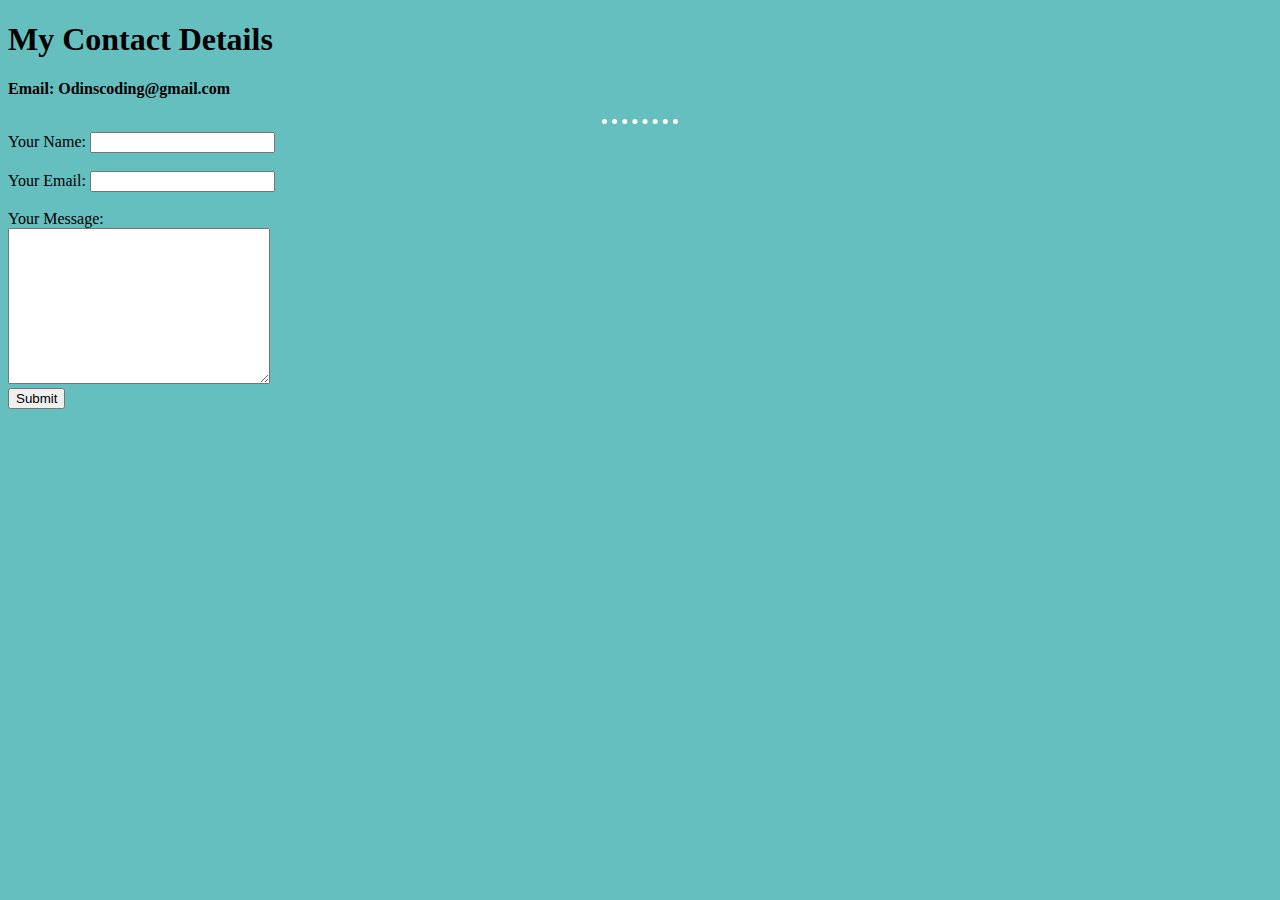
==== contactme.html @ 0c1cb62c "Added contact me page." ====
<!DOCTYPE html>
<html>

<head>
    <meta charset="utf-8">
    <meta name="viewport" content="width=device-width, initial-scale=1">
    <link rel="stylesheet" type="text/css" href="CSS/index.css">
    <title>Contact Me</title>
</head>

<body>
    <div>
        <h1>My Contact Details</h1>
        <h4>Email: Odinscoding@gmail.com</h4>
    </div>
    <hr>
    <div>
        <form action="mailto:odinscoding@gmail.com" method="post" enctype="text/plain">
            <label for="yourName">Your Name:</label>
            <input type="text" name="yourName" id=""><br><br>
            <label for="yourEmail">Your Email:</label>
            <input type="email" name="yourEmail" id=""><br><br>
            <label for="yourMessage">Your Message:</label><br>
            <textarea name="yourMessage" id="" cols="30" rows="10"></textarea><br>
            <input type="submit">
        </form>

    </div>
</body>

</html>
---- CSS/index.css ----
body {
    background-color: #66bfbf;
}

hr {
    /* background-color: white; */
    border-style: none;
    border-top-style: dotted;
    border-color: white;
    border-width: 5px;
    width: 6%;
}
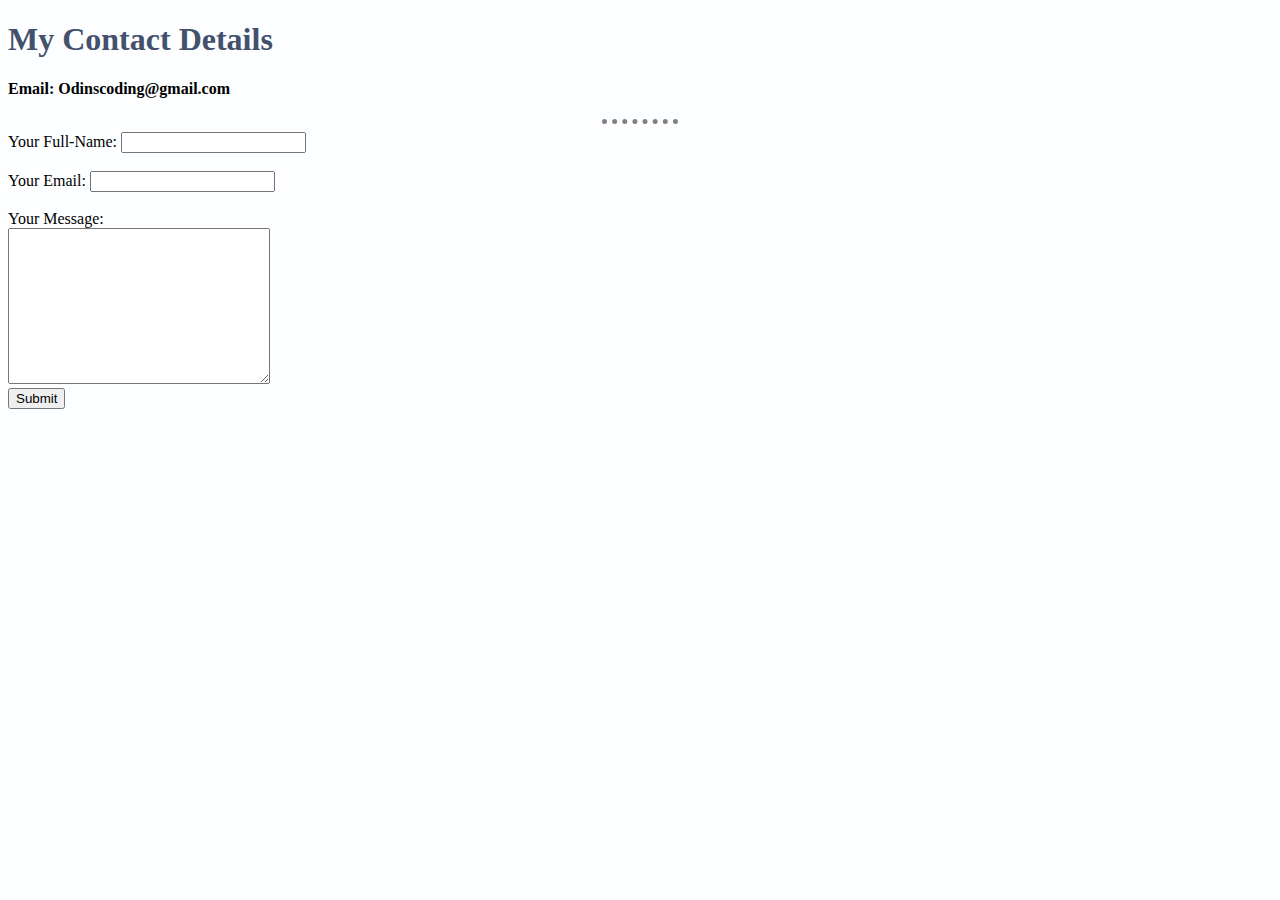
==== commit b78e5fd9: "modified contact me page" ====
--- a/contactme.html
+++ b/contactme.html
@@ -16,8 +16,8 @@
     <hr>
     <div>
         <form action="mailto:odinscoding@gmail.com" method="post" enctype="text/plain">
-            <label for="yourName">Your Name:</label>
-            <input type="text" name="yourName" id=""><br><br>
+            <label for="yourName">Your Full-Name:</label>
+            <input type="text" id=""><br><br>
             <label for="yourEmail">Your Email:</label>
             <input type="email" name="yourEmail" id=""><br><br>
             <label for="yourMessage">Your Message:</label><br>
--- a/CSS/index.css
+++ b/CSS/index.css
@@ -1,12 +1,70 @@
+/* Overall styles */
 body {
-    background-color: #66bfbf;
+    background-color: #fdfeff;
 }
 
 hr {
-    /* background-color: white; */
     border-style: none;
     border-top-style: dotted;
-    border-color: white;
+    border-color: grey;
     border-width: 5px;
     width: 6%;
+}
+
+h1 {
+    color: #43516d;
+
+}
+
+h3 {
+    color: #3bb4c1;
+    text-decoration: underline black;
+}
+
+#avatarPicture {
+    width: 180px;
+    height: 180px;
+}
+
+table {
+    border-collapse: collapse;
+}
+
+
+
+th,
+td {
+    padding: 15px;
+}
+
+/* Other styles */
+
+.educationTable {
+    background-color: #8fe1ebce;
+    text-align: center;
+    border: 1px solid black;
+    width: 100%;
+}
+
+.workExperienceTable {
+    background-color: #8fe1ebce;
+    text-align: center;
+    border: 1px solid black;
+    width: 100%;
+}
+
+.skillsTable {
+    background-color: #8fe1ebce;
+    text-align: center;
+    border: 1px solid black;
+    width: 100%;
+
+}
+
+tr.educationTR {
+    border-bottom: 1px solid black;
+}
+
+tr.workExperienceTR {
+    border-bottom: 1px solid black;
 }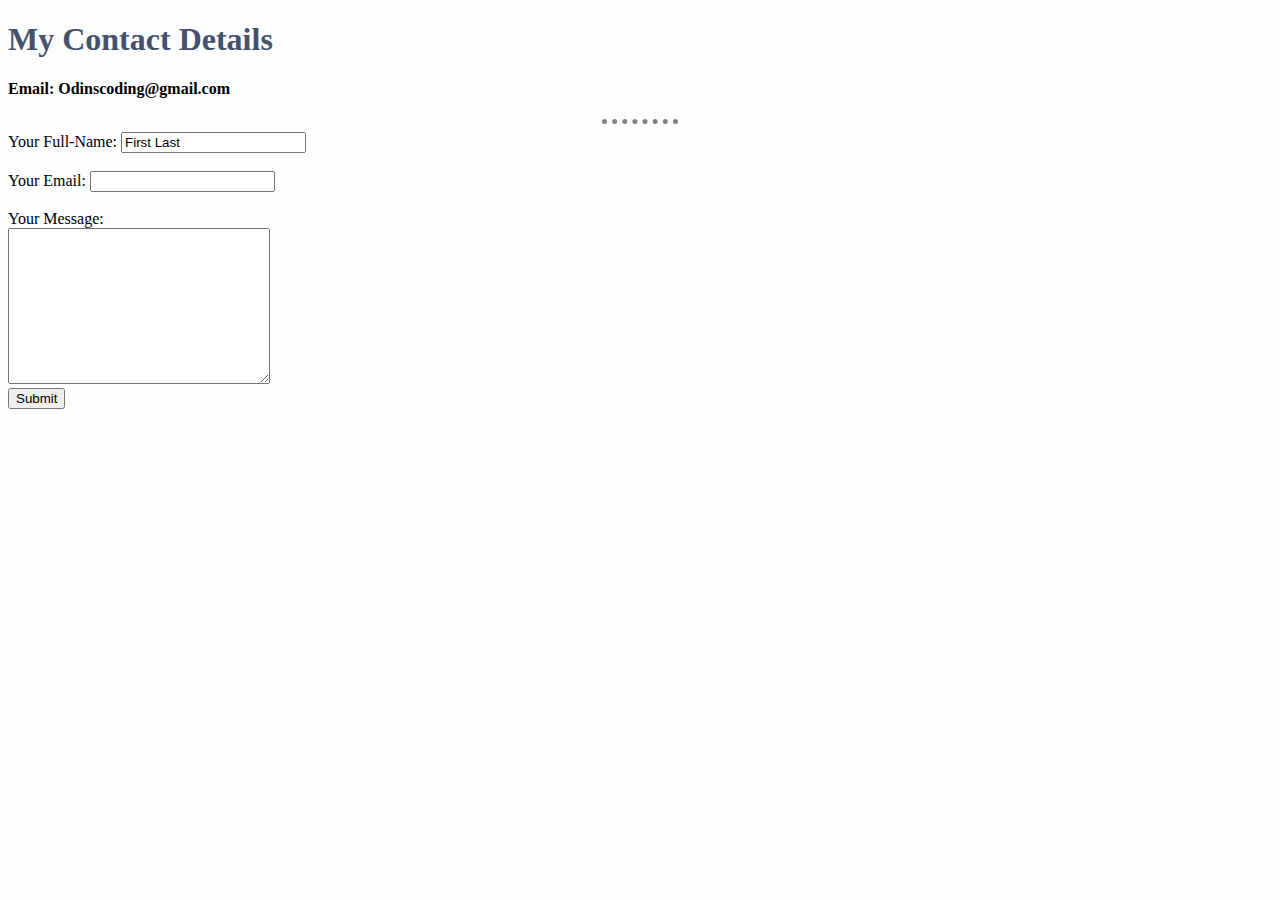
==== commit 2cc98675: "modified name entry on cantact me page." ====
--- a/contactme.html
+++ b/contactme.html
@@ -17,9 +17,9 @@
     <div>
         <form action="mailto:odinscoding@gmail.com" method="post" enctype="text/plain">
             <label for="yourName">Your Full-Name:</label>
-            <input type="text" id=""><br><br>
+            <input type="text" id="" value="First Last"><br><br>
             <label for="yourEmail">Your Email:</label>
-            <input type="email" name="yourEmail" id=""><br><br>
+            <input type="email" id=""><br><br>
             <label for="yourMessage">Your Message:</label><br>
             <textarea name="yourMessage" id="" cols="30" rows="10"></textarea><br>
             <input type="submit">
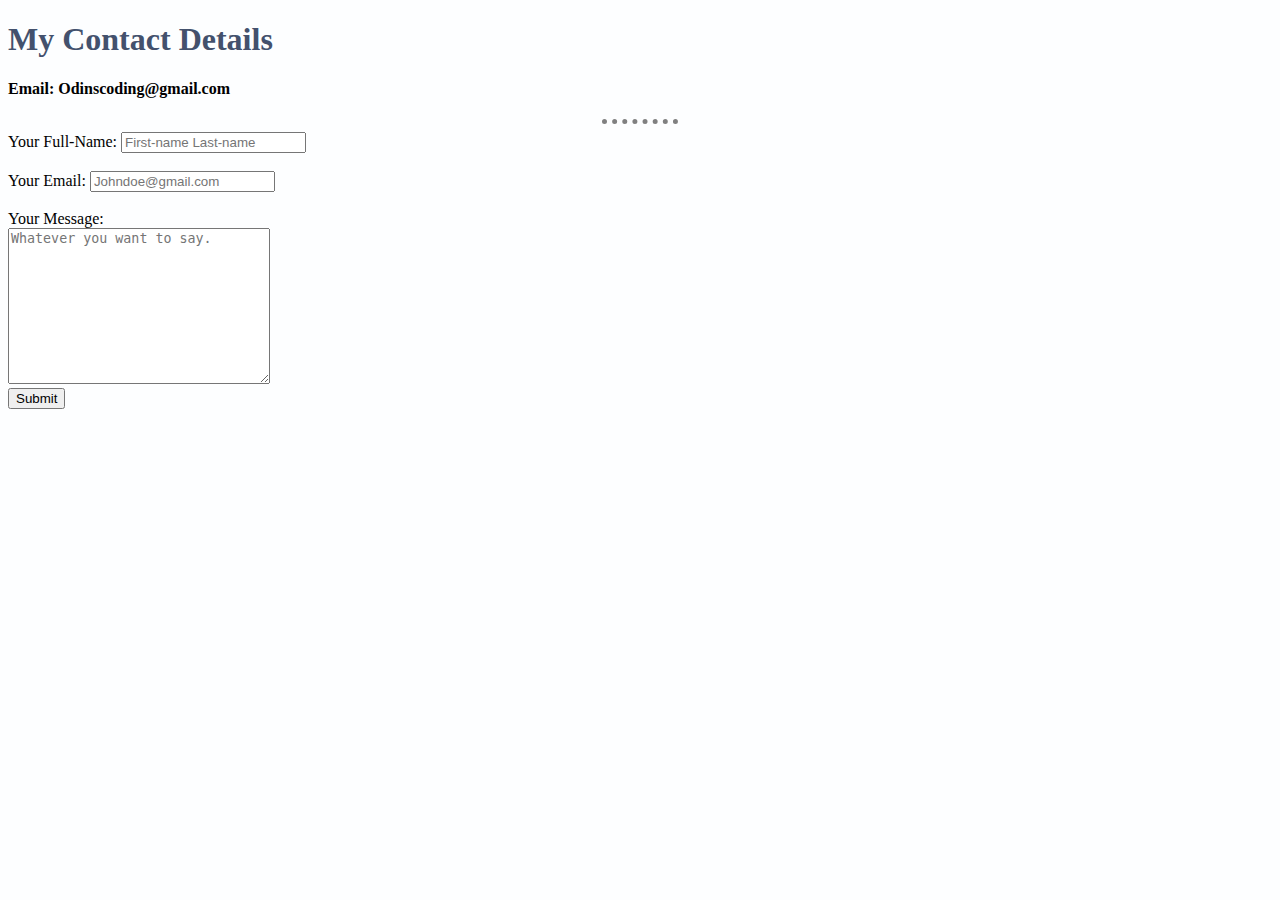
==== commit d67ad2c6: "added placeholders contact-me page." ====
--- a/contactme.html
+++ b/contactme.html
@@ -17,11 +17,12 @@
     <div>
         <form action="mailto:odinscoding@gmail.com" method="post" enctype="text/plain">
             <label for="yourName">Your Full-Name:</label>
-            <input type="text" id="" value="First Last"><br><br>
+            <input type="text" id="yourName" placeholder="First-name Last-name" required><br><br>
             <label for="yourEmail">Your Email:</label>
-            <input type="email" id=""><br><br>
+            <input type="email" id="yourEmail" placeholder="Johndoe@gmail.com" required><br><br>
             <label for="yourMessage">Your Message:</label><br>
-            <textarea name="yourMessage" id="" cols="30" rows="10"></textarea><br>
+            <textarea name="yourMessage" id="yourMessage" cols="30" rows="10"
+                placeholder="Whatever you want to say."></textarea><br>
             <input type="submit">
         </form>
 
